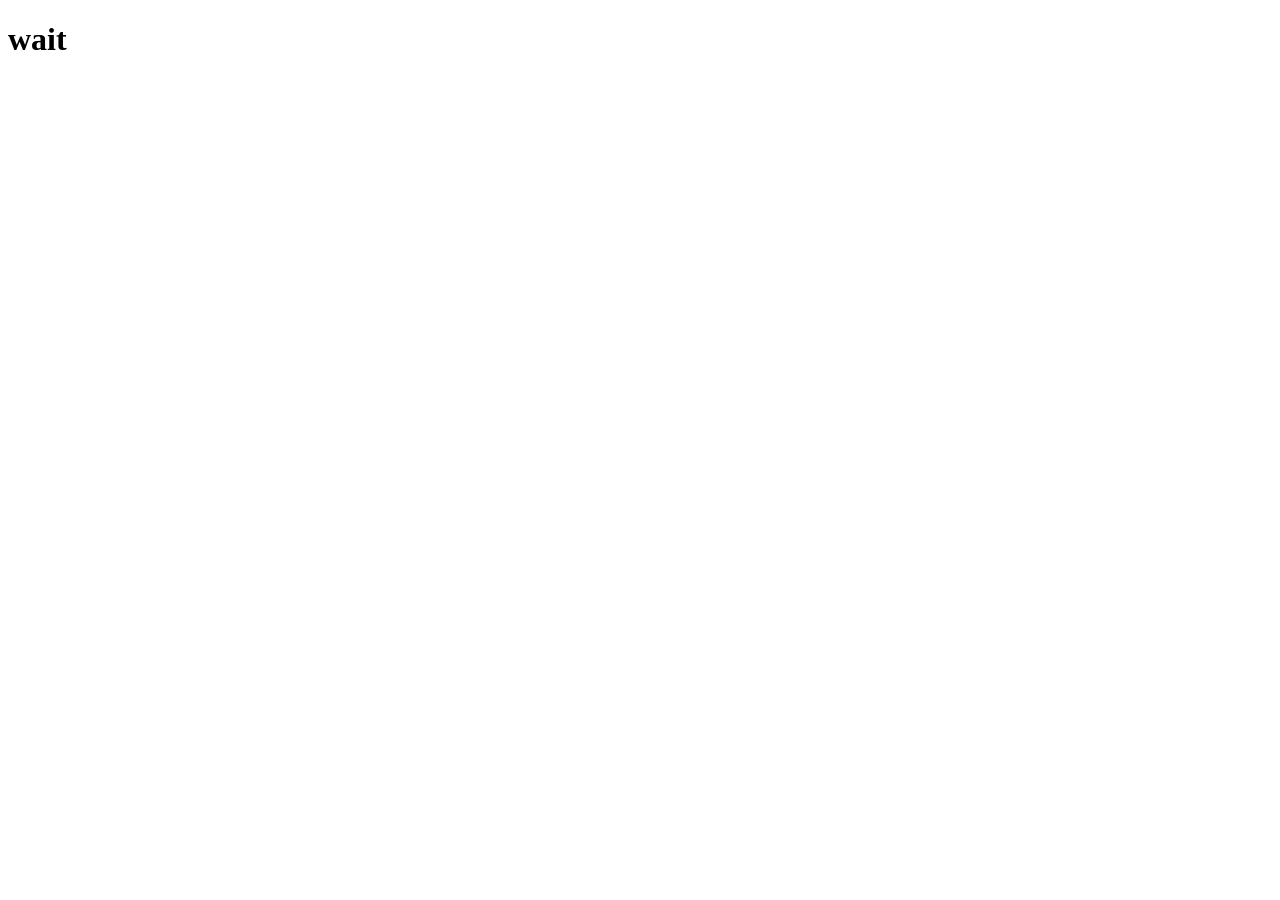
==== index.html @ 282d5ed1 "feat: aula 1208" ====
<!DOCTYPE html>
<html lang="pt-br">
<head>
    <meta charset="UTF-8">
    <meta name="viewport" content="width=device-width, initial-scale=1.0">
    <title>code-cash</title>
    <script>

        // const name = 'Alexandre';      //string
        // const age = 47;             // number
        // const active = false;        // boolean
        // const vote = null;          // object
        // const contain = undefined; //undefined


        // console.log (name);
        // console.log (typeof name);
        // console.log (age);
        // console.log (typeof age);
        // console.log (active);
        // console.log (typeof active);
        // console.log (vote);
        // console.log (typeof vote);
        // console.log (contain);
        // console.log (typeof contain);
        
        // console.log (name, typeof name);
        // console.log (age, typeof age);
        // console.log (active, typeof active);
        // console.log (vote, typeof vote);
        // console.log (contain, typeof contain);

        
        // console.log (2*2);
        // console.log (typeof 2*2);
        // console.log ('4'+'5'); //concatenar
        // console.log (4+5); 

        // console.log ('Meu nome é ' + name + ' e tenho ' + age + ' anos.')
        // console.log (`Meu nome é ${name} e tenho ${age} anos.`) //poder do acento agudo
        

        // alert ("olá mundo")
        // window.alert ("hello")


        // cometario simples, inline
        /* tudo que está aqui dentro é um comentário e pode estar em várias linhas */

        // aula de 12/08 -------------------------------------------------------------------
        // input - entrada de dados

        // window.prompt ();
        // window.alert ("hello world")
        // window.alert (name);
        // console.log (value, typeof value);
        
        // const name = window.prompt("digite seu nome");
        // window.alert (`Ola, ${name}! Seja bem vindo ao Code-cash`)
        

        // ESTRUTURAS DE CONTROLE DE FLUXO // DECISOES!!!
        // 1. CONDICIONAIS - if é uma palavra reservada para a condicional SE

    //    const name = window.prompt ("Digite seu Nome:");

      //  if (name) {
      //      window.alert(`Olá ${name}! Seja bem vindo ao Code Cash`);
      //  } else {
      //      window.alert (`Olá!`);
      //  } 

    //    if (name) {
     //       window.alert (`Ola ${name}! Seja bem vindo ao Code Cash.`)
     //   } else if (name === '') {
     //       window.alert (`Olá`)
     //   } else {
      //      window.alert (`Operação Cancelada`)
    //    }

   
    //    const age = window.prompt ("digite sua idade")
    //    if (age >= 60) {
    //    console.log('Você está na melhor idade.');
    //  } else if (age >= 40) {
    //    console.log('Você está na flor da idade.');
    //  } else if (age >= 21) {
    //    console.log('Você está na idade dos problemas.');
    //  } else if (age >= 18) {
    //    console.log('Te prepare que la vem bomba!');
    //  } else if (age >= 14) {
    //    console.log('Nem tudo é sobre você, querido!');
    //  } else if (age >= 8) {
    //    console.log('Calma, criança!');
    //  } else {
    //    console.log('Vida feliz!');
    //  }
        
// VERIFICADOR DE TEMPERATURA //

// SE A TEMPERATURA ESTIVER ABAIXO DE 5 GRAUS, IMPRIMA FRIO INTENSO;
// SE A TEMPERATURA ESTIVER ENTRE 5 E 15 GRAUS, IMPRIMA CLIMA FRIO;
// SE A TEMPERATURA ESTIVER ACIMA DE  15 E MENOR QUE 25, IMPRIMA CLIMA AGRADAVEL
// SE A TEMPERATURA ESTIVER ENTRE 25 E 30 GRAUS IMPRIMA CLIMA QUENTE;
// SE A TEMPERATURA ESTIVER ACIMA DE 30, CALOR INTENSO.


    //  const temp = window.prompt ("Digite a Temperatura")
    //  if (temp < 5) {
    //    console.log ('Frio intenso');
    //   } else if (temp <= 15) {
    //    console.log('Clima Frio');
    //  } else if (temp < 25) {
    //    console.log ('clima agradavel');
    //  } else if (temp <=30) {
    //    console.log ('clima quente');
    //  } else {
    //    console.log ('calor intenso')
    //  }

// LAÇOS DE REPETIÇÃO ------------------------------------------------------------------------

        // for (let i = 1; i <= 100; i = i + 1) {        // for é o inicializador ; condição ;  modificador
        //     console.log (i);                          // se verdadeiro cai dentro do codigo
        // }

         // console.log (5%3 === 0)        // para conhecer numeros pares e impares, o % calcula o resto da divisao

        // for (let i = 1; i <=100; i = i + 1) {
        //     if (i % 2 === 0) {
        //         console.log (`Numero par: ${i}`);
        //     } else {
        //         console.log (`Numero impar ${i}`) 
        
        //     }
        // }


        // ===================================================================
        // verifique uma lista de numeros de 1 a 100;
        // se o numero for divisivel por 2 imprima o numero "n-mar'
        // se o numero for divisival por 5 imprima o numero "n - menino"
        // se o numero for divisivel por 2 e por 5 imprima "n -marmenino"

/*
        Verifique uma lista de número de 1 a 100;

        - se o número for divisivel por 2, imprima "n - MAR"
        - se o número for divisível por 5, imprima "n - MENINO"
        - se divisível por 2 e por 5, imprima "n - MARMENINO"
      */

      for (let i = 1; i <= 100; i = i + 1) {
        if (i % 2 === 0) {
          if (i % 5 === 0) {
            console.log(`${i} - MARMENINO`);
          } else {
            console.log(`${i} - MAR`);
          }
        } else if (i % 5 === 0) {
          console.log(`${i} - MENINO`);
        }
      }


    </script>

</head>
<body>
    <h1>wait</h1>
    </body>
</html>
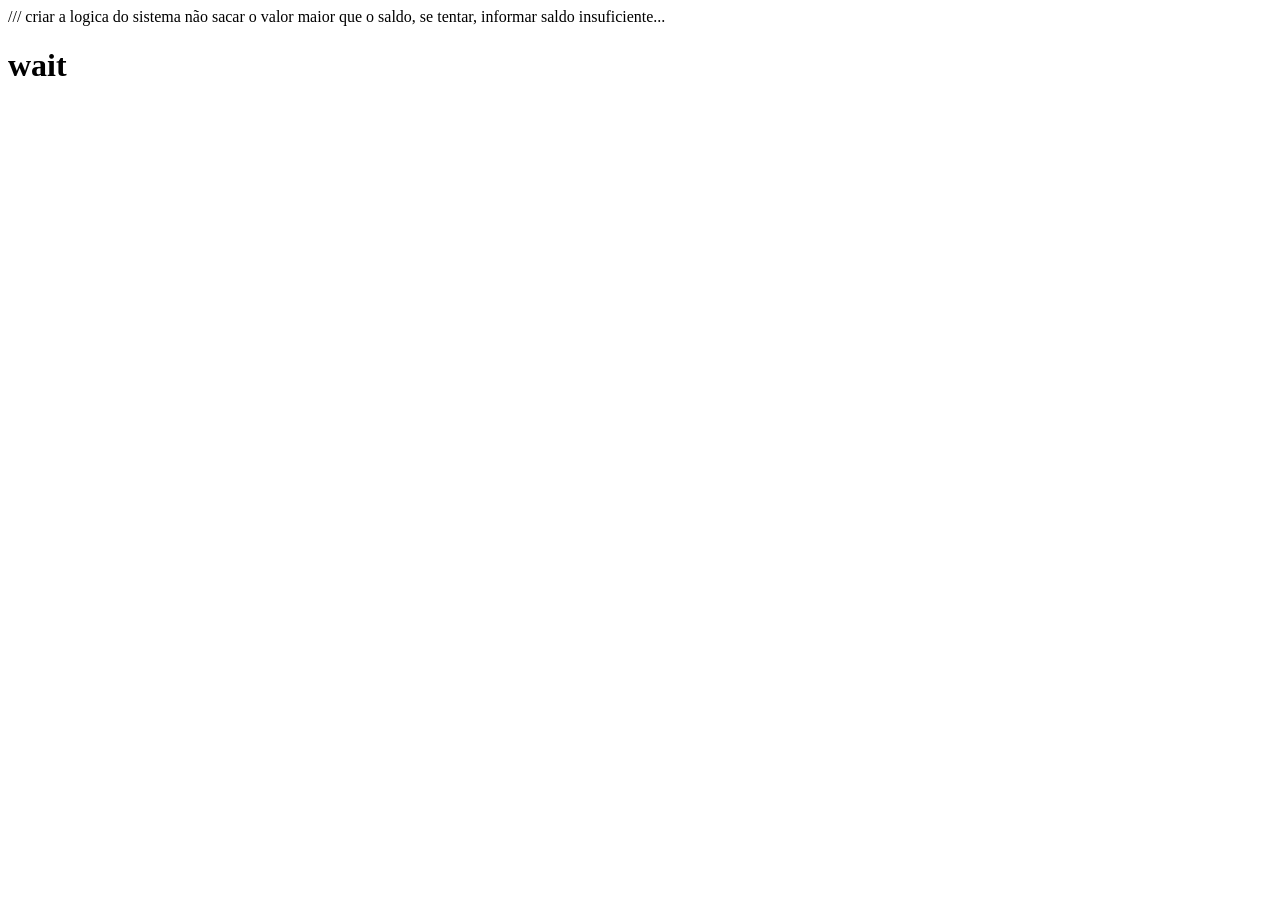
==== commit 821617c9: "feat: adicionar logica para menu de operacoes" ====
--- a/index.html
+++ b/index.html
@@ -62,22 +62,52 @@
         // ESTRUTURAS DE CONTROLE DE FLUXO // DECISOES!!!
         // 1. CONDICIONAIS - if é uma palavra reservada para a condicional SE
 
-    //    const name = window.prompt ("Digite seu Nome:");
+      //  const name = window.prompt ("Digite seu Nome:");
 
       //  if (name) {
-      //      window.alert(`Olá ${name}! Seja bem vindo ao Code Cash`);
-      //  } else {
-      //      window.alert (`Olá!`);
-      //  } 
-
-    //    if (name) {
+     //       window.alert(`Olá ${name}! Seja bem vindo ao Code Cash`);
+     //   } else {
+     //     window.alert (`Olá!`);
+    //   } 
+
+    //   if (name) {
      //       window.alert (`Ola ${name}! Seja bem vindo ao Code Cash.`)
-     //   } else if (name === '') {
-     //       window.alert (`Olá`)
-     //   } else {
-      //      window.alert (`Operação Cancelada`)
-    //    }
-
+    //    } else if (name === '') {
+   //         window.alert (`Olá`)
+    //   } else {
+    //        window.alert (`Operação Cancelada`)
+    //   }
+//   parte com função da aula de 19/08 ----- 
+
+ //    function greet (name) {
+  //    if (name) {
+  //      alert (`Ola ${name}! Seja bem vindo ao Code Cash.`)
+  //    } else if (name === '') {
+   //     (`Ola Seja bem vindo ao Code Cash.`)
+   //   }
+
+    //  alert ('Operação cancelada')
+   //  }
+
+   //  greet (name)
+  /// ===================================================== 
+
+
+        //   function greet (name) {
+        //     const name = window.prompt ("Digite seu Nome:");
+
+        //   if (!isNaN (Number(name))) 
+        //     return alert ('Digite um valor válido.');
+        
+        //  }
+
+
+
+
+
+
+
+  // ==========================================================
    
     //    const age = window.prompt ("digite sua idade")
     //    if (age >= 60) {
@@ -150,21 +180,313 @@
         - se divisível por 2 e por 5, imprima "n - MARMENINO"
       */
 
-      for (let i = 1; i <= 100; i = i + 1) {
-        if (i % 2 === 0) {
-          if (i % 5 === 0) {
-            console.log(`${i} - MARMENINO`);
-          } else {
-            console.log(`${i} - MAR`);
+      // for (let i = 1; i <= 100; i = i + 1) {
+      //   if (i % 2 === 0) {
+      //     if (i % 5 === 0) {
+      //       console.log(`${i} - MARMENINO`);
+      //     } else {
+      //       console.log(`${i} - MAR`);
+      //     }
+      //   } else if (i % 5 === 0) {
+      //     console.log(`${i} - MENINO`);
+      //   }
+      // }
+      
+// ------------------- AULA 19/08 --------------------------------
+// ------------------- FUNÇÕES  ----------------------------------
+
+ //    function greet (name) {window.alert (`hello, ${name}!`);};
+
+  //   greet ('alexandre');
+  //   greet ('de oliveira');
+  //   greet ('teves')
+
+     // -----------------------------------------
+
+    //  function sum (n1, n2) {alert (n1 + n2)}
+     
+    //  sum (5, 3)
+    //  sum (5, '3')
+    //  sum (11, 11)
+     
+     //-------------------------------------------
+
+    // const greet = 'hello'
+    // console.log (greet);
+
+    // crie uma funcao que recebe um numero e verifique se esse numero é par ou impar
+
+      //function parse(n) {
+      //  if (n <= 0) {
+       //   alert('Digite um valor maior que zero.');
+      //  } else if (n % 2 === 0) {
+       //   alert(`${n} é par.`);
+      //  } else {
+      //    alert(`${n} é ímpar.`);/
+      //  }
+     //}
+
+      // parse(10);
+
+        
+     // ============================================
+
+      // function create (name) {
+      //   const phrase = `Hello, ${name}!`;
+      //  return phrase;
+      // }
+
+      // alert (create ('Alexandre'));
+      
+      // ===========================================
+
+      // function parse (n) {
+      //  if (n % 2 === 0) {
+      //  alert (`${n} é par`);
+      //  return
+      //  }
+
+      //  alert (`${n} é impar.`);
+
+      //  parse (10)
+      // }
+
+      // ============================================
+
+// let repeat = true;
+
+//function greet() {
+    //    const name = prompt('Digite seu nome:');
+
+   //     if (name === '') {
+    //      return alert(
+     //       'Olá! Seja bem vindo ao Code Cash.'
+     //     );      
+     //   } else if (name === null) {
+     //     repeat = false;
+      //    return alert ('Operação cancelada.');
+     //   } else if (!isNaN(name)) {
+      //    alert('Digite um valor válido.');
+      //    return greet();
+     //   }
+        
+    //    alert(`Olá, ${name}! Seja bem vindo ao Code Cash.`);
+    //  }
+
+     // greet();
+
+    //  let balance = 0
+
+     
+
+   //   const operations = {
+     //     check: () => {window.alert(`Saldo atual: R$ ${balance}`);},
+
+   //       deposit: () => {const deposit = Number (prompt (`Valor do depósito`));
+           
+       //     if (deposit === null) {
+       //       window.alert('Operação Cancelada.');
+       //       return;
+      //      }
+
+      //      if (Number(deposit) < 1 || isNan(deposit)) {
+      //        window.alert('valor inválido.');
+       //       return operation.deposit ();
+       //     }
+       //      balance = balance + deposit;},
+
+
+     //     cashOut: () => {const cashout = Number (prompt (`Valor de saque`));
+
+              
+
+       //       balance = balance - cashout;},
+       //   exit: () => {window.alert (`Foi um prazer atende-lo. Até logo!`);
+       //       repeat = false;},
+      //    invalid: () => {window.alert (`Operação Invalida`);}
+      //   }
+
+     // while (repeat) {
+
+    //    const operation = Number(prompt(`
+      //    Escolha uma opração:
+  
+       //   1. Consultar
+      //    2. Depositar
+      //    3. Sacar
+       //   4. Sair
+       //   `));
+
+
+
+       //   switch (operation) {
+       //     case 1: 
+      //        operations.check();
+       //       break;
+       //     case 2: 
+        //      operations.deposit();
+        //      break;
+        //    case 3: 
+        //      operations.cashOut();
+        //      break;
+        //    case 4: 
+        //      operations.exit();
+        //      break;
+         //   default:
+        //      operations.invalid();
+              
+        //  }
+
+         //================================================================================
+
+                  // switch (operation) {
+         //   case 1: 
+         //     window.alert(`Saldo atual: R$ ${balance}`);
+         //     break;
+         //   case 2: const deposit = Number (prompt (`Valor do depósito`));
+         //     balance = balance + deposit;
+         //     break;
+         //   case 3: const cashout = Number (prompt (`Valor de saque`));
+         //     balance = balance - cashout;
+         //     break;
+         //   case 4: window.alert (`Foi um prazer atende-lo. Até logo!`);
+         //     repeat = false;
+         //     break;
+         //   default:
+         //     window.alert (`Operação Invalida`);
+         // }
+
+         //========================================================================
+
+          //if (operation === 1) {
+          //  window.alert(`Saldo atual: R$ ${balance}`);
+          //} else if (operation === 4) {
+          // repeat = false;
+          // }
+
+    //  }
+
+      //==================== OBJECT LITERAL =====================================
+      // Um tipo de dado complexo trabalha armazendando os dados primitivos
+          // const user = { name: 'alex', age: 30, status: true }
+          // console.log (user)       // acessa todos os dados
+          // console.log (user.name); // acessa apenas o nome
+        
+
+
+
+
+
+      // expressao de funcao
+    
+
+
+
+   // </script>
+
+      <script>
+
+      let repeat = true;
+          
+      function greet() {
+        const name = prompt('Digite seu nome:');
+
+        if (name === '') {
+          return alert(
+            'Olá! Seja bem vindo ao Code Cash.'
+          ); 
+        } else if (name === null) {
+          repeat = false;
+          return alert ('Operação cancelada.');
+        } else if (!isNaN(name)) {
+          alert('Digite um valor válido.');
+          return greet();
+        }
+        
+        alert(`Olá, ${name}! Seja bem vindo ao Code Cash.`);
+      }
+
+      greet();
+
+      let balance = 0;
+
+      const operations = {
+        check: () => {
+          window.alert(`Saldo atual: R$ ${balance}`);
+        },
+        deposit: () => {
+          const deposit = prompt('Valor do depósito');
+
+          if (deposit === null) {
+            window.alert('Operação cancelada.');
+            return;
           }
-        } else if (i % 5 === 0) {
-          console.log(`${i} - MENINO`);
+
+          if (Number(deposit) < 1 || isNaN(deposit)) {
+            window.alert('Valor inválido.');
+            return operations.deposit();
+          }
+
+          balance = balance + Number(deposit);
+          window.alert(`Saldo atual: R$ ${balance}`);
+        },
+        cashOut: () => {
+          const cashout = prompt('Valor do saque');
+
+          if (cashout === null) {
+            window.alert('Operação cancelada.');
+            return;
+          }
+
+          if (Number(cashout) < 1 || isNaN(cashout)) {
+            window.alert('Valor inválido.');
+            return operations.cashout();
+          }
+
+          balance = balance - Number(cashout);
+          window.alert(`Saldo atual: R$ ${balance}`);
+        },
+        exit: () => {
+          window.alert('Foi um prazer atendê-lo. Até logo!');
+          repeat = false;
+        },
+        invalid: () => {
+          window.alert('Operação inválida.');
         }
       }
 
+      while (repeat) {
+        const operation = Number(prompt(`
+          Escolha uma operação:
+  
+          1. Consultar
+          2. Depositar
+          3. Sacar
+          4. Sair
+        `));
+  
+        switch (operation) {
+          case 1:
+            operations.check();
+            break;
+          case 2:
+            operations.deposit();
+            break;
+          case 3:
+            operations.cashOut();
+            break;
+          case 4:
+            operations.exit();
+            break;
+          default:
+            operations.invalid();
+        }
+      }
 
     </script>
 
+
+ /// criar a logica do sistema não sacar o valor maior que o saldo, se tentar, informar saldo insuficiente...
 </head>
 <body>
     <h1>wait</h1>
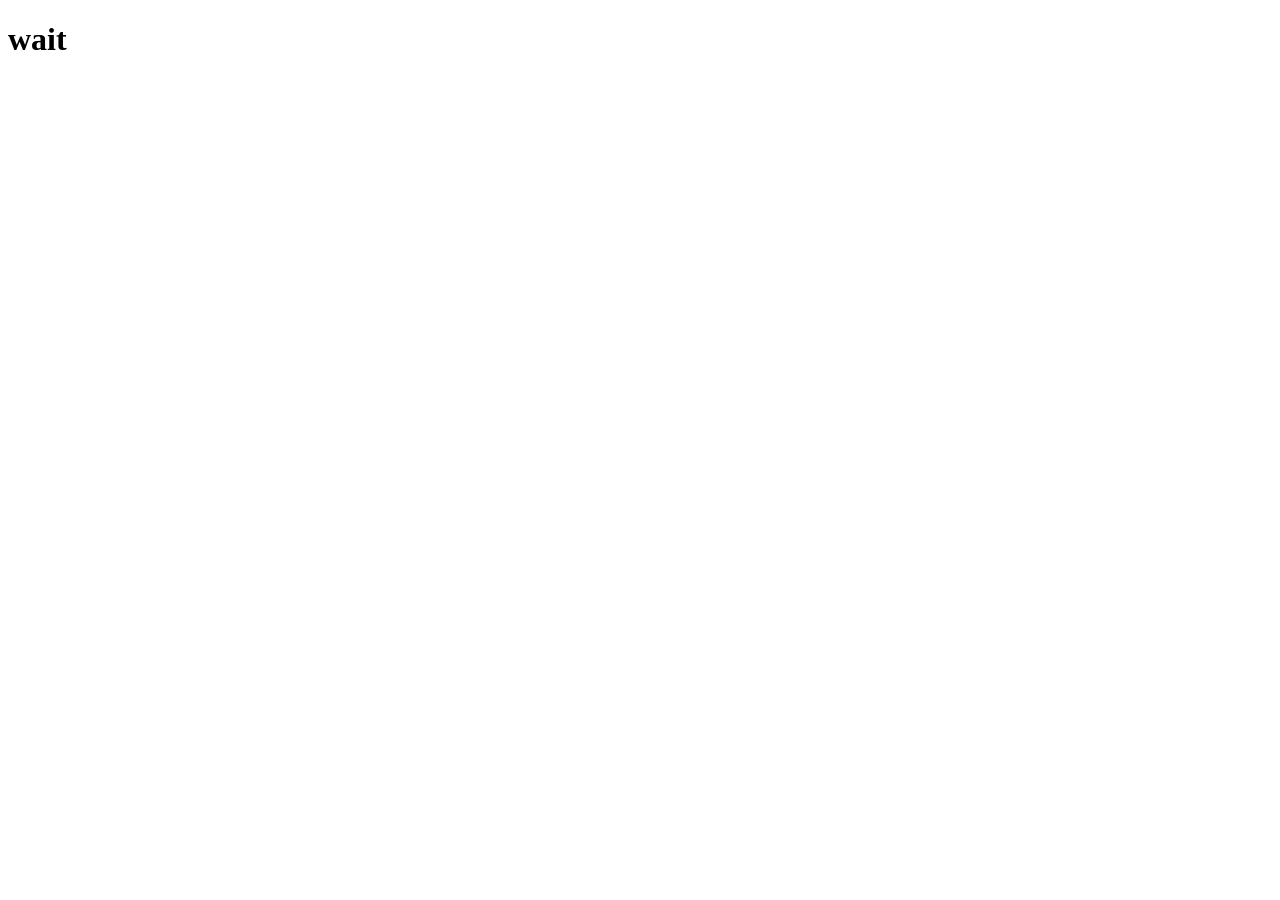
==== commit 1e8e837d: "feat: continuar a organização das aulas de JS" ====
--- a/index.html
+++ b/index.html
@@ -1,494 +1,26 @@
-<!DOCTYPE html>
+<!doctype html>
 <html lang="pt-br">
-<head>
-    <meta charset="UTF-8">
-    <meta name="viewport" content="width=device-width, initial-scale=1.0">
+  <head>
+    <meta charset="UTF-8" />
+    <meta name="viewport" content="width=device-width, initial-scale=1.0" />
     <title>code-cash</title>
     <script>
+      // cometario simples, inline
+      /* tudo que está aqui dentro é um comentário e pode estar em várias linhas */
 
-        // const name = 'Alexandre';      //string
-        // const age = 47;             // number
-        // const active = false;        // boolean
-        // const vote = null;          // object
-        // const contain = undefined; //undefined
+      // aula de 12/08 -------------------------------------------------------------------
+      // input - entrada de dados
 
+      // window.prompt ();
+      // window.alert ("hello world")
+      // window.alert (name);
+      // console.log (value, typeof value);
 
-        // console.log (name);
-        // console.log (typeof name);
-        // console.log (age);
-        // console.log (typeof age);
-        // console.log (active);
-        // console.log (typeof active);
-        // console.log (vote);
-        // console.log (typeof vote);
-        // console.log (contain);
-        // console.log (typeof contain);
-        
-        // console.log (name, typeof name);
-        // console.log (age, typeof age);
-        // console.log (active, typeof active);
-        // console.log (vote, typeof vote);
-        // console.log (contain, typeof contain);
-
-        
-        // console.log (2*2);
-        // console.log (typeof 2*2);
-        // console.log ('4'+'5'); //concatenar
-        // console.log (4+5); 
-
-        // console.log ('Meu nome é ' + name + ' e tenho ' + age + ' anos.')
-        // console.log (`Meu nome é ${name} e tenho ${age} anos.`) //poder do acento agudo
-        
-
-        // alert ("olá mundo")
-        // window.alert ("hello")
-
-
-        // cometario simples, inline
-        /* tudo que está aqui dentro é um comentário e pode estar em várias linhas */
-
-        // aula de 12/08 -------------------------------------------------------------------
-        // input - entrada de dados
-
-        // window.prompt ();
-        // window.alert ("hello world")
-        // window.alert (name);
-        // console.log (value, typeof value);
-        
-        // const name = window.prompt("digite seu nome");
-        // window.alert (`Ola, ${name}! Seja bem vindo ao Code-cash`)
-        
-
-        // ESTRUTURAS DE CONTROLE DE FLUXO // DECISOES!!!
-        // 1. CONDICIONAIS - if é uma palavra reservada para a condicional SE
-
-      //  const name = window.prompt ("Digite seu Nome:");
-
-      //  if (name) {
-     //       window.alert(`Olá ${name}! Seja bem vindo ao Code Cash`);
-     //   } else {
-     //     window.alert (`Olá!`);
-    //   } 
-
-    //   if (name) {
-     //       window.alert (`Ola ${name}! Seja bem vindo ao Code Cash.`)
-    //    } else if (name === '') {
-   //         window.alert (`Olá`)
-    //   } else {
-    //        window.alert (`Operação Cancelada`)
-    //   }
-//   parte com função da aula de 19/08 ----- 
-
- //    function greet (name) {
-  //    if (name) {
-  //      alert (`Ola ${name}! Seja bem vindo ao Code Cash.`)
-  //    } else if (name === '') {
-   //     (`Ola Seja bem vindo ao Code Cash.`)
-   //   }
-
-    //  alert ('Operação cancelada')
-   //  }
-
-   //  greet (name)
-  /// ===================================================== 
-
-
-        //   function greet (name) {
-        //     const name = window.prompt ("Digite seu Nome:");
-
-        //   if (!isNaN (Number(name))) 
-        //     return alert ('Digite um valor válido.');
-        
-        //  }
-
-
-
-
-
-
-
-  // ==========================================================
-   
-    //    const age = window.prompt ("digite sua idade")
-    //    if (age >= 60) {
-    //    console.log('Você está na melhor idade.');
-    //  } else if (age >= 40) {
-    //    console.log('Você está na flor da idade.');
-    //  } else if (age >= 21) {
-    //    console.log('Você está na idade dos problemas.');
-    //  } else if (age >= 18) {
-    //    console.log('Te prepare que la vem bomba!');
-    //  } else if (age >= 14) {
-    //    console.log('Nem tudo é sobre você, querido!');
-    //  } else if (age >= 8) {
-    //    console.log('Calma, criança!');
-    //  } else {
-    //    console.log('Vida feliz!');
-    //  }
-        
-// VERIFICADOR DE TEMPERATURA //
-
-// SE A TEMPERATURA ESTIVER ABAIXO DE 5 GRAUS, IMPRIMA FRIO INTENSO;
-// SE A TEMPERATURA ESTIVER ENTRE 5 E 15 GRAUS, IMPRIMA CLIMA FRIO;
-// SE A TEMPERATURA ESTIVER ACIMA DE  15 E MENOR QUE 25, IMPRIMA CLIMA AGRADAVEL
-// SE A TEMPERATURA ESTIVER ENTRE 25 E 30 GRAUS IMPRIMA CLIMA QUENTE;
-// SE A TEMPERATURA ESTIVER ACIMA DE 30, CALOR INTENSO.
-
-
-    //  const temp = window.prompt ("Digite a Temperatura")
-    //  if (temp < 5) {
-    //    console.log ('Frio intenso');
-    //   } else if (temp <= 15) {
-    //    console.log('Clima Frio');
-    //  } else if (temp < 25) {
-    //    console.log ('clima agradavel');
-    //  } else if (temp <=30) {
-    //    console.log ('clima quente');
-    //  } else {
-    //    console.log ('calor intenso')
-    //  }
-
-// LAÇOS DE REPETIÇÃO ------------------------------------------------------------------------
-
-        // for (let i = 1; i <= 100; i = i + 1) {        // for é o inicializador ; condição ;  modificador
-        //     console.log (i);                          // se verdadeiro cai dentro do codigo
-        // }
-
-         // console.log (5%3 === 0)        // para conhecer numeros pares e impares, o % calcula o resto da divisao
-
-        // for (let i = 1; i <=100; i = i + 1) {
-        //     if (i % 2 === 0) {
-        //         console.log (`Numero par: ${i}`);
-        //     } else {
-        //         console.log (`Numero impar ${i}`) 
-        
-        //     }
-        // }
-
-
-        // ===================================================================
-        // verifique uma lista de numeros de 1 a 100;
-        // se o numero for divisivel por 2 imprima o numero "n-mar'
-        // se o numero for divisival por 5 imprima o numero "n - menino"
-        // se o numero for divisivel por 2 e por 5 imprima "n -marmenino"
-
-/*
-        Verifique uma lista de número de 1 a 100;
-
-        - se o número for divisivel por 2, imprima "n - MAR"
-        - se o número for divisível por 5, imprima "n - MENINO"
-        - se divisível por 2 e por 5, imprima "n - MARMENINO"
-      */
-
-      // for (let i = 1; i <= 100; i = i + 1) {
-      //   if (i % 2 === 0) {
-      //     if (i % 5 === 0) {
-      //       console.log(`${i} - MARMENINO`);
-      //     } else {
-      //       console.log(`${i} - MAR`);
-      //     }
-      //   } else if (i % 5 === 0) {
-      //     console.log(`${i} - MENINO`);
-      //   }
-      // }
-      
-// ------------------- AULA 19/08 --------------------------------
-// ------------------- FUNÇÕES  ----------------------------------
-
- //    function greet (name) {window.alert (`hello, ${name}!`);};
-
-  //   greet ('alexandre');
-  //   greet ('de oliveira');
-  //   greet ('teves')
-
-     // -----------------------------------------
-
-    //  function sum (n1, n2) {alert (n1 + n2)}
-     
-    //  sum (5, 3)
-    //  sum (5, '3')
-    //  sum (11, 11)
-     
-     //-------------------------------------------
-
-    // const greet = 'hello'
-    // console.log (greet);
-
-    // crie uma funcao que recebe um numero e verifique se esse numero é par ou impar
-
-      //function parse(n) {
-      //  if (n <= 0) {
-       //   alert('Digite um valor maior que zero.');
-      //  } else if (n % 2 === 0) {
-       //   alert(`${n} é par.`);
-      //  } else {
-      //    alert(`${n} é ímpar.`);/
-      //  }
-     //}
-
-      // parse(10);
-
-        
-     // ============================================
-
-      // function create (name) {
-      //   const phrase = `Hello, ${name}!`;
-      //  return phrase;
-      // }
-
-      // alert (create ('Alexandre'));
-      
-      // ===========================================
-
-      // function parse (n) {
-      //  if (n % 2 === 0) {
-      //  alert (`${n} é par`);
-      //  return
-      //  }
-
-      //  alert (`${n} é impar.`);
-
-      //  parse (10)
-      // }
-
-      // ============================================
-
-// let repeat = true;
-
-//function greet() {
-    //    const name = prompt('Digite seu nome:');
-
-   //     if (name === '') {
-    //      return alert(
-     //       'Olá! Seja bem vindo ao Code Cash.'
-     //     );      
-     //   } else if (name === null) {
-     //     repeat = false;
-      //    return alert ('Operação cancelada.');
-     //   } else if (!isNaN(name)) {
-      //    alert('Digite um valor válido.');
-      //    return greet();
-     //   }
-        
-    //    alert(`Olá, ${name}! Seja bem vindo ao Code Cash.`);
-    //  }
-
-     // greet();
-
-    //  let balance = 0
-
-     
-
-   //   const operations = {
-     //     check: () => {window.alert(`Saldo atual: R$ ${balance}`);},
-
-   //       deposit: () => {const deposit = Number (prompt (`Valor do depósito`));
-           
-       //     if (deposit === null) {
-       //       window.alert('Operação Cancelada.');
-       //       return;
-      //      }
-
-      //      if (Number(deposit) < 1 || isNan(deposit)) {
-      //        window.alert('valor inválido.');
-       //       return operation.deposit ();
-       //     }
-       //      balance = balance + deposit;},
-
-
-     //     cashOut: () => {const cashout = Number (prompt (`Valor de saque`));
-
-              
-
-       //       balance = balance - cashout;},
-       //   exit: () => {window.alert (`Foi um prazer atende-lo. Até logo!`);
-       //       repeat = false;},
-      //    invalid: () => {window.alert (`Operação Invalida`);}
-      //   }
-
-     // while (repeat) {
-
-    //    const operation = Number(prompt(`
-      //    Escolha uma opração:
-  
-       //   1. Consultar
-      //    2. Depositar
-      //    3. Sacar
-       //   4. Sair
-       //   `));
-
-
-
-       //   switch (operation) {
-       //     case 1: 
-      //        operations.check();
-       //       break;
-       //     case 2: 
-        //      operations.deposit();
-        //      break;
-        //    case 3: 
-        //      operations.cashOut();
-        //      break;
-        //    case 4: 
-        //      operations.exit();
-        //      break;
-         //   default:
-        //      operations.invalid();
-              
-        //  }
-
-         //================================================================================
-
-                  // switch (operation) {
-         //   case 1: 
-         //     window.alert(`Saldo atual: R$ ${balance}`);
-         //     break;
-         //   case 2: const deposit = Number (prompt (`Valor do depósito`));
-         //     balance = balance + deposit;
-         //     break;
-         //   case 3: const cashout = Number (prompt (`Valor de saque`));
-         //     balance = balance - cashout;
-         //     break;
-         //   case 4: window.alert (`Foi um prazer atende-lo. Até logo!`);
-         //     repeat = false;
-         //     break;
-         //   default:
-         //     window.alert (`Operação Invalida`);
-         // }
-
-         //========================================================================
-
-          //if (operation === 1) {
-          //  window.alert(`Saldo atual: R$ ${balance}`);
-          //} else if (operation === 4) {
-          // repeat = false;
-          // }
-
-    //  }
-
-      //==================== OBJECT LITERAL =====================================
-      // Um tipo de dado complexo trabalha armazendando os dados primitivos
-          // const user = { name: 'alex', age: 30, status: true }
-          // console.log (user)       // acessa todos os dados
-          // console.log (user.name); // acessa apenas o nome
-        
-
-
-
-
-
-      // expressao de funcao
-    
-
-
-
-   // </script>
-
-      <script>
-
-      let repeat = true;
-          
-      function greet() {
-        const name = prompt('Digite seu nome:');
-
-        if (name === '') {
-          return alert(
-            'Olá! Seja bem vindo ao Code Cash.'
-          ); 
-        } else if (name === null) {
-          repeat = false;
-          return alert ('Operação cancelada.');
-        } else if (!isNaN(name)) {
-          alert('Digite um valor válido.');
-          return greet();
-        }
-        
-        alert(`Olá, ${name}! Seja bem vindo ao Code Cash.`);
-      }
-
-      greet();
-
-      let balance = 0;
-
-      const operations = {
-        check: () => {
-          window.alert(`Saldo atual: R$ ${balance}`);
-        },
-        deposit: () => {
-          const deposit = prompt('Valor do depósito');
-
-          if (deposit === null) {
-            window.alert('Operação cancelada.');
-            return;
-          }
-
-          if (Number(deposit) < 1 || isNaN(deposit)) {
-            window.alert('Valor inválido.');
-            return operations.deposit();
-          }
-
-          balance = balance + Number(deposit);
-          window.alert(`Saldo atual: R$ ${balance}`);
-        },
-        cashOut: () => {
-          const cashout = prompt('Valor do saque');
-
-          if (cashout === null) {
-            window.alert('Operação cancelada.');
-            return;
-          }
-
-          if (Number(cashout) < 1 || isNaN(cashout)) {
-            window.alert('Valor inválido.');
-            return operations.cashout();
-          }
-
-          balance = balance - Number(cashout);
-          window.alert(`Saldo atual: R$ ${balance}`);
-        },
-        exit: () => {
-          window.alert('Foi um prazer atendê-lo. Até logo!');
-          repeat = false;
-        },
-        invalid: () => {
-          window.alert('Operação inválida.');
-        }
-      }
-
-      while (repeat) {
-        const operation = Number(prompt(`
-          Escolha uma operação:
-  
-          1. Consultar
-          2. Depositar
-          3. Sacar
-          4. Sair
-        `));
-  
-        switch (operation) {
-          case 1:
-            operations.check();
-            break;
-          case 2:
-            operations.deposit();
-            break;
-          case 3:
-            operations.cashOut();
-            break;
-          case 4:
-            operations.exit();
-            break;
-          default:
-            operations.invalid();
-        }
-      }
-
+      // const name = window.prompt("digite seu nome");
+      // window.alert (`Ola, ${name}! Seja bem vindo ao Code-cash`)
     </script>
-
-
- /// criar a logica do sistema não sacar o valor maior que o saldo, se tentar, informar saldo insuficiente...
-</head>
-<body>
+  </head>
+  <body>
     <h1>wait</h1>
-    </body>
-</html>+  </body>
+</html>
